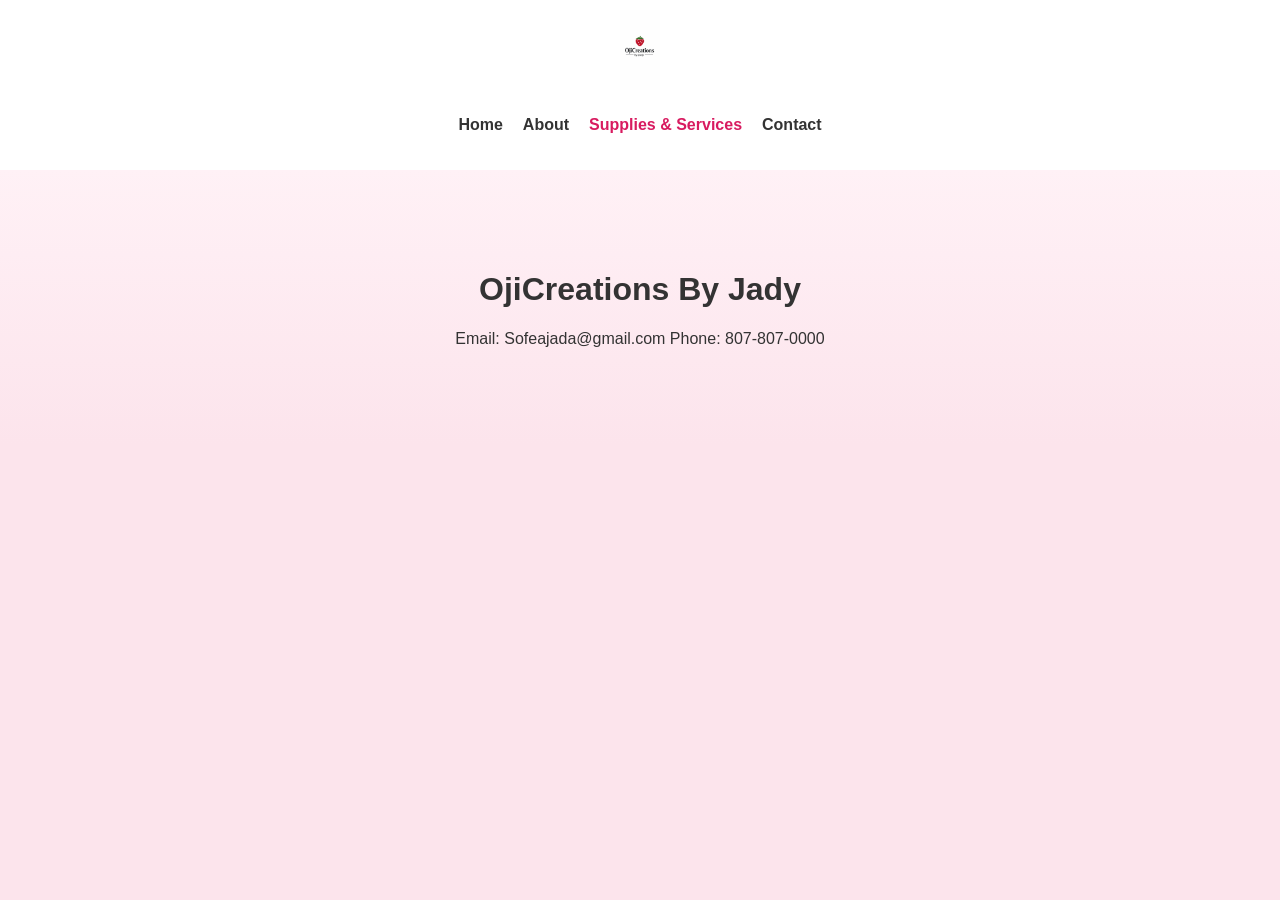
==== contact.html @ 5ec6b7a2 "Add contact.html with initial layout and styles" ====
<!DOCTYPE html>
<html lang="en">
<head>
    <meta charset="UTF-8">
    <meta name="viewport" content="width=device-width, initial-scale=1.0">
    <title>OjiCreations By Jady</title>
    <link rel="stylesheet" href="style.css">
    <style>
        /* --- 1. STRUCTURE & PINK THEME --- */
        body {
            font-family: 'Segoe UI', Arial, sans-serif;
            margin: 0;
            /* A soft, sophisticated pastel pink */
            background-color: #fce4ec; 
            color: #333;
        }

        .blocks-header {
            text-align: center;
            padding: 80px 20px;
            /* Gradient from a slightly lighter pink to the body pink */
            background: linear-gradient(to bottom, #fff1f6, #fce4ec);
        }

        /* Nav Logo adjustment */
        .menu {
            background-color: #ffffff; /* White nav bar makes the pink pop */
            padding: 10px 0;
            box-shadow: 0 2px 10px rgba(0,0,0,0.05);
        }

        .menu .logo img {
            height: 80px; 
            width: auto;
            display: block;
            margin: 0 auto;
        }

        /* --- 2. GRID LAYOUT --- */
        .services-grid {
            display: grid;
            grid-template-columns: repeat(auto-fit, minmax(300px, 1fr));
            gap: 40px;
            padding: 40px 8%;
            max-width: 1200px;
            margin: 0 auto;
        }

        /* --- 3. VISUAL POLISH --- */
        .service-block {
            background: #ffffff; /* White cards look very clean against pink */
            border-radius: 15px;
            overflow: hidden;
            box-shadow: 0 8px 25px rgba(0,0,0,0.08);
            transition: transform 0.3s ease;
            display: flex;
            flex-direction: column;
            border: none;
        }

        .service-block:hover {
            transform: translateY(-10px);
        }

        .block-img {
            width: 100%;
            height: 280px;
            object-fit: cover;
            border-bottom: 4px solid #d4af37; /* Gold accent */
        }

        .block-content {
            padding: 25px;
            text-align: center;
            display: flex;
            flex-direction: column;
            flex-grow: 1;
        }

        .block-content h3 {
            font-size: 1.4rem;
            margin-bottom: 10px;
            color: #2c3e50;
            letter-spacing: 1px;
        }

        .price-tag {
            font-weight: bold;
            color: #d81b60; /* A darker pink/magenta for the price */
            font-size: 1.2rem;
            margin: 15px 0;
        }

        /* --- 4. ACTION ORIENTED --- */
        .btn-order {
            margin-top: auto; 
            display: inline-block;
            padding: 12px 25px;
            background: #333;
            color: #fff;
            text-decoration: none;
            border-radius: 50px;
            font-weight: bold;
            transition: all 0.3s ease;
        }

        .btn-order:hover {
            background: #d4af37; /* Turns gold on hover */
            transform: scale(1.05);
        }

        footer {
            text-align: center; 
            padding: 60px 20px; 
            color: #880e4f; /* Deep pink for footer text */
            font-size: 0.9rem;
        }
    </style>
</head>
<body>

    <nav class="menu">
        <div class="logo">
            <img src="ojicreations_logo png.png" alt="OjiCreations Logo">
        </div>
        <ul class="nav-links" style="display: flex; justify-content: center; list-style: none; padding: 10px 0; gap: 20px;">
            <li><a href="index.html" style="text-decoration: none; color: #333; font-weight: bold;">Home</a></li>
            <li><a href="index.html#about" style="text-decoration: none; color: #333; font-weight: bold;">About</a></li>
            <li><a href="blocks.html" style="text-decoration: none; color: #d81b60; font-weight: bold;">Supplies & Services</a></li>
            <li><a href="contact.html" style="text-decoration: none; color: #333; font-weight: bold;">Contact</a></li>
        </ul>
    </nav>

    <header class="blocks-header">
        <h1>OjiCreations By Jady</h1>
        <p>Email: Sofeajada@gmail.com
           Phone: 807-807-0000
        </p>
    </header>
</body>
</html>
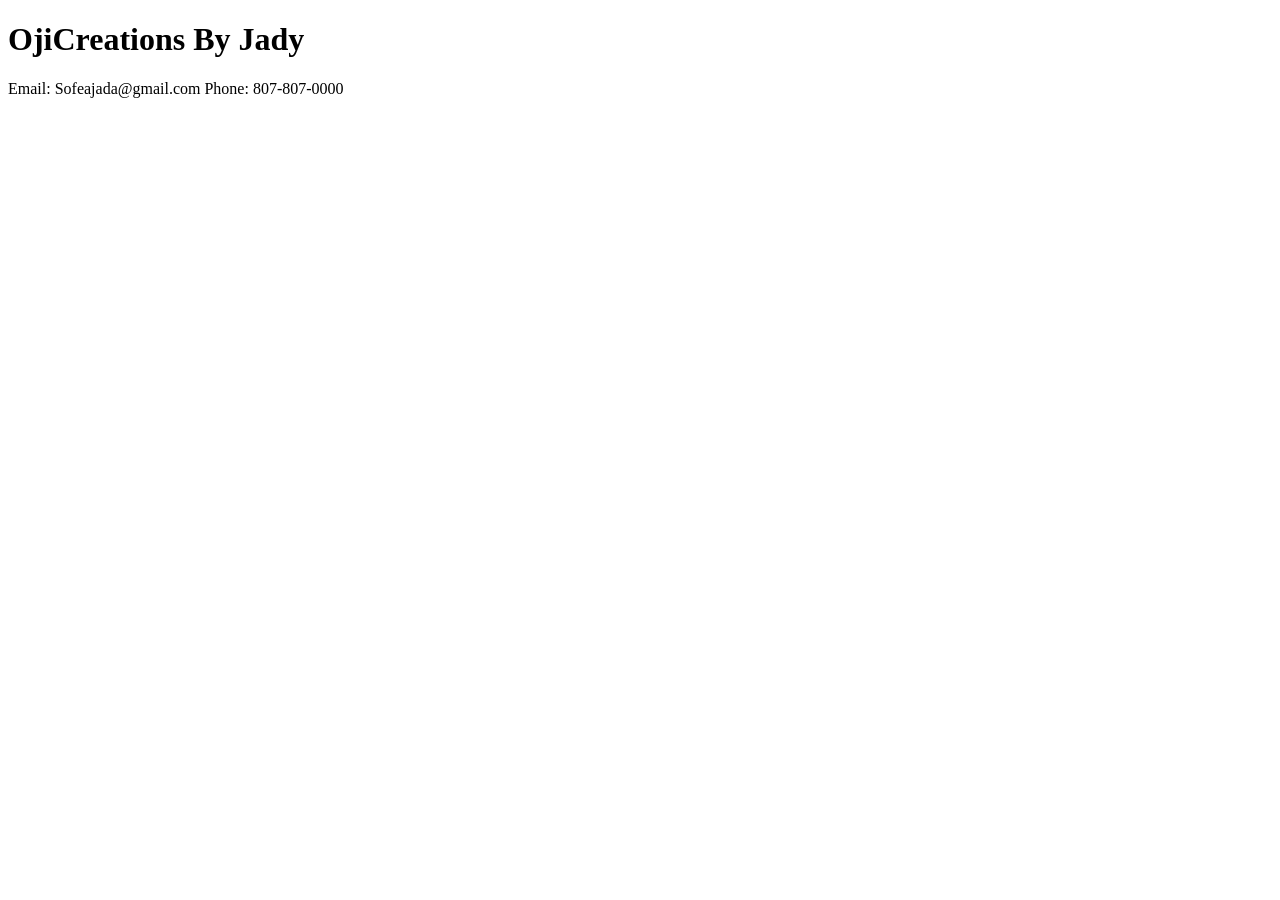
==== commit dc3b6d53: "Clean up contact.html by removing unused elements Removed meta tags, styles, and navigation elements" ====
--- a/contact.html
+++ b/contact.html
@@ -1,135 +1,7 @@
 <!DOCTYPE html>
 <html lang="en">
 <head>
-    <meta charset="UTF-8">
-    <meta name="viewport" content="width=device-width, initial-scale=1.0">
-    <title>OjiCreations By Jady</title>
-    <link rel="stylesheet" href="style.css">
-    <style>
-        /* --- 1. STRUCTURE & PINK THEME --- */
-        body {
-            font-family: 'Segoe UI', Arial, sans-serif;
-            margin: 0;
-            /* A soft, sophisticated pastel pink */
-            background-color: #fce4ec; 
-            color: #333;
-        }
 
-        .blocks-header {
-            text-align: center;
-            padding: 80px 20px;
-            /* Gradient from a slightly lighter pink to the body pink */
-            background: linear-gradient(to bottom, #fff1f6, #fce4ec);
-        }
-
-        /* Nav Logo adjustment */
-        .menu {
-            background-color: #ffffff; /* White nav bar makes the pink pop */
-            padding: 10px 0;
-            box-shadow: 0 2px 10px rgba(0,0,0,0.05);
-        }
-
-        .menu .logo img {
-            height: 80px; 
-            width: auto;
-            display: block;
-            margin: 0 auto;
-        }
-
-        /* --- 2. GRID LAYOUT --- */
-        .services-grid {
-            display: grid;
-            grid-template-columns: repeat(auto-fit, minmax(300px, 1fr));
-            gap: 40px;
-            padding: 40px 8%;
-            max-width: 1200px;
-            margin: 0 auto;
-        }
-
-        /* --- 3. VISUAL POLISH --- */
-        .service-block {
-            background: #ffffff; /* White cards look very clean against pink */
-            border-radius: 15px;
-            overflow: hidden;
-            box-shadow: 0 8px 25px rgba(0,0,0,0.08);
-            transition: transform 0.3s ease;
-            display: flex;
-            flex-direction: column;
-            border: none;
-        }
-
-        .service-block:hover {
-            transform: translateY(-10px);
-        }
-
-        .block-img {
-            width: 100%;
-            height: 280px;
-            object-fit: cover;
-            border-bottom: 4px solid #d4af37; /* Gold accent */
-        }
-
-        .block-content {
-            padding: 25px;
-            text-align: center;
-            display: flex;
-            flex-direction: column;
-            flex-grow: 1;
-        }
-
-        .block-content h3 {
-            font-size: 1.4rem;
-            margin-bottom: 10px;
-            color: #2c3e50;
-            letter-spacing: 1px;
-        }
-
-        .price-tag {
-            font-weight: bold;
-            color: #d81b60; /* A darker pink/magenta for the price */
-            font-size: 1.2rem;
-            margin: 15px 0;
-        }
-
-        /* --- 4. ACTION ORIENTED --- */
-        .btn-order {
-            margin-top: auto; 
-            display: inline-block;
-            padding: 12px 25px;
-            background: #333;
-            color: #fff;
-            text-decoration: none;
-            border-radius: 50px;
-            font-weight: bold;
-            transition: all 0.3s ease;
-        }
-
-        .btn-order:hover {
-            background: #d4af37; /* Turns gold on hover */
-            transform: scale(1.05);
-        }
-
-        footer {
-            text-align: center; 
-            padding: 60px 20px; 
-            color: #880e4f; /* Deep pink for footer text */
-            font-size: 0.9rem;
-        }
-    </style>
-</head>
-<body>
-
-    <nav class="menu">
-        <div class="logo">
-            <img src="ojicreations_logo png.png" alt="OjiCreations Logo">
-        </div>
-        <ul class="nav-links" style="display: flex; justify-content: center; list-style: none; padding: 10px 0; gap: 20px;">
-            <li><a href="index.html" style="text-decoration: none; color: #333; font-weight: bold;">Home</a></li>
-            <li><a href="index.html#about" style="text-decoration: none; color: #333; font-weight: bold;">About</a></li>
-            <li><a href="blocks.html" style="text-decoration: none; color: #d81b60; font-weight: bold;">Supplies & Services</a></li>
-            <li><a href="contact.html" style="text-decoration: none; color: #333; font-weight: bold;">Contact</a></li>
-        </ul>
-    </nav>
 
     <header class="blocks-header">
         <h1>OjiCreations By Jady</h1>
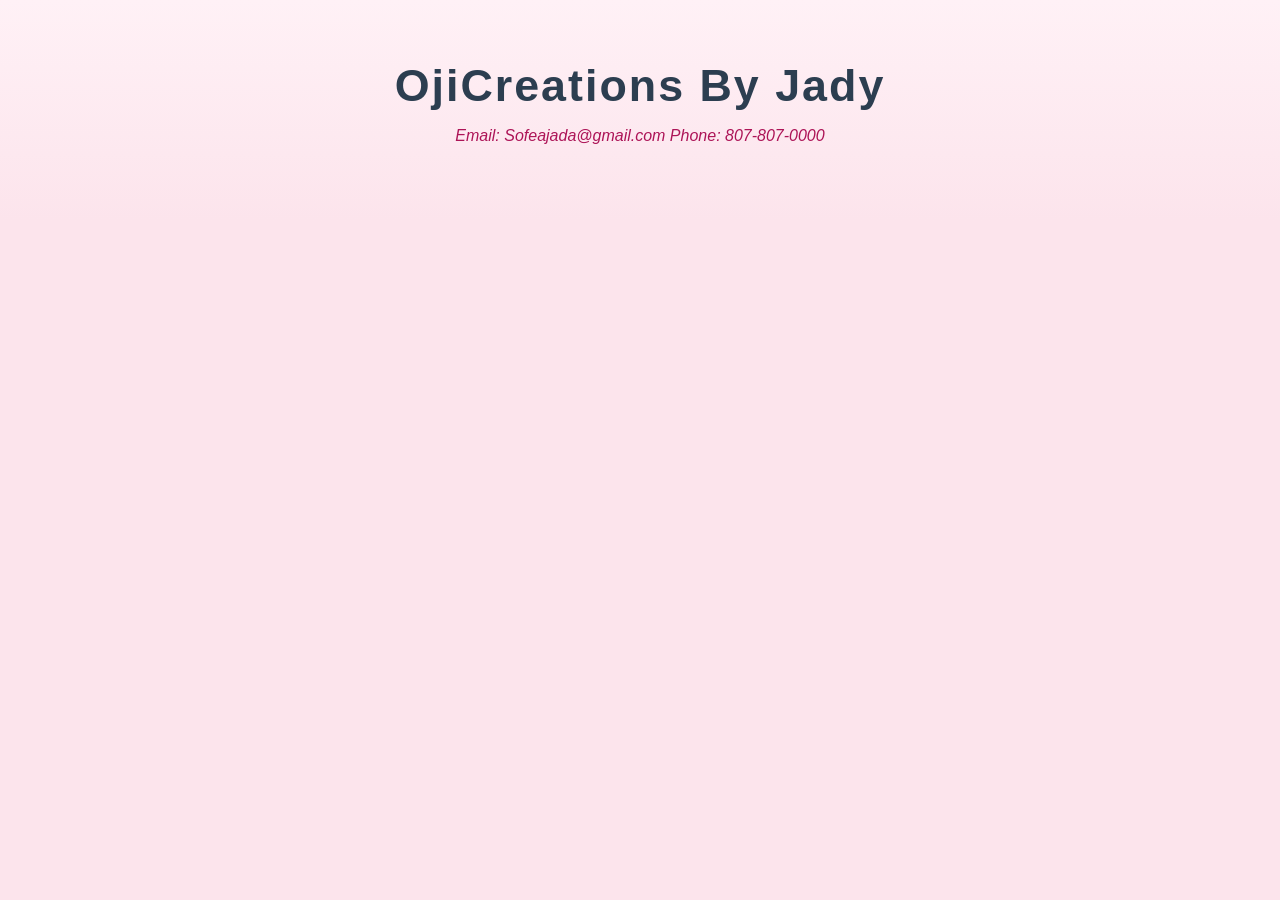
==== commit fa6cfb41: "Enhance contact.html with meta tags and styles Added meta tags for character set and viewport, impro" ====
--- a/contact.html
+++ b/contact.html
@@ -1,8 +1,151 @@
 <!DOCTYPE html>
 <html lang="en">
 <head>
+    <meta charset="UTF-8">
+    <meta name="viewport" content="width=device-width, initial-scale=1.0">
+    <title>OjiCreations By Jady</title>
+    <style>
+        /* --- 1. BASE THEME --- */
+        body {
+            font-family: 'Segoe UI', Arial, sans-serif;
+            margin: 0;
+            background-color: #fce4ec; /* Soft pastel pink */
+            color: #333;
+        }
 
+        /* --- 2. NAVIGATION & LOGO --- */
+        .menu {
+            background-color: #ffffff;
+            padding: 20px 0 0 0;
+            box-shadow: 0 2px 10px rgba(0,0,0,0.05);
+            text-align: center;
+        }
 
+        .menu .logo img {
+            height: 250px; /* Adjusted for better flow */
+            width: auto;
+            display: block;
+            margin: 0 auto 15px auto;
+        }
+
+        ul.topnav {
+            display: flex;
+            justify-content: center;
+            list-style-type: none;
+            margin: 0;
+            padding: 0;
+            background-color: #d54ac3; /* Deep Pink */
+        }
+
+        ul.topnav li a {
+            display: block;
+            color: #ffffff;
+            padding: 14px 20px;
+            text-decoration: none;
+            font-weight: bold;
+            transition: 0.3s;
+        }
+
+        ul.topnav li a:hover {
+            background-color: #f06292;
+        }
+
+        /* --- 3. BRAND HEADER --- */
+        .blocks-header { 
+            text-align: center;
+            padding: 60px 20px;
+            background: linear-gradient(to bottom, #fff1f6, #fce4ec);
+        }
+
+        .blocks-header h1 {
+            font-size: 2.8rem;
+            margin: 0;
+            color: #2c3e50;
+            letter-spacing: 2px;
+        }
+
+        .blocks-header p {
+            font-style: italic;
+            color: #ad1457;
+        }
+
+        /* --- 4. PRODUCT GRID --- */
+        .services-grid {
+            display: grid;
+            grid-template-columns: repeat(auto-fit, minmax(300px, 1fr));
+            gap: 40px;
+            padding: 40px 8%;
+            max-width: 1200px;
+            margin: 0 auto;
+        }
+
+        .service-block {
+            background: #ffffff;
+            border-radius: 15px;
+            overflow: hidden;
+            box-shadow: 0 8px 25px rgba(0,0,0,0.08);
+            transition: transform 0.3s ease;
+            display: flex;
+            flex-direction: column;
+        }
+
+        .service-block:hover {
+            transform: translateY(-10px);
+        }
+
+        .block-img {
+            width: 100%;
+            height: 280px;
+            object-fit: cover;
+            border-bottom: 4px solid #d4af37; /* Gold accent */
+        }
+
+        .block-content {
+            padding: 25px;
+            text-align: center;
+            flex-grow: 1;
+            display: flex;
+            flex-direction: column;
+        }
+
+        .block-content h3 {
+            font-size: 1.4rem;
+            margin-bottom: 10px;
+            color: #2c3e50;
+        }
+
+        .price-tag {
+            font-weight: bold;
+            color: #d81b60;
+            font-size: 1.2rem;
+            margin: 15px 0;
+        }
+
+        /* --- 5. BUTTONS & FOOTER --- */
+        .btn-order {
+            margin-top: auto;
+            padding: 12px 25px;
+            background: #333;
+            color: #fff;
+            text-decoration: none;
+            border-radius: 50px;
+            font-weight: bold;
+            transition: 0.3s;
+        }
+
+        .btn-order:hover {
+            background: #d4af37; /* Gold */
+        }
+
+        footer {
+            text-align: center; 
+            padding: 60px 20px; 
+            color: #ad1457;
+            font-size: 0.9rem;
+        }
+    </style>
+</head>
+<body>
     <header class="blocks-header">
         <h1>OjiCreations By Jady</h1>
         <p>Email: Sofeajada@gmail.com
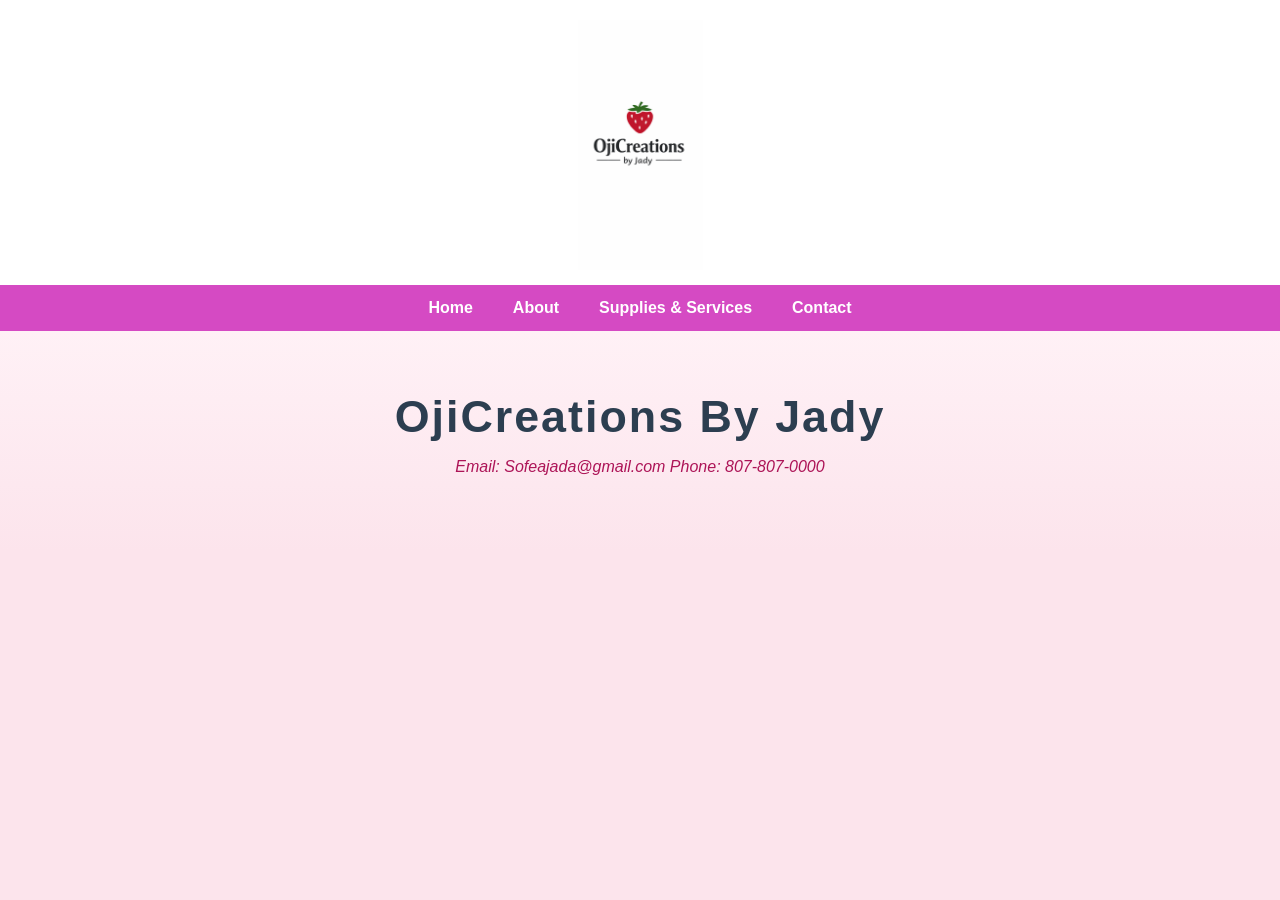
==== commit 936358b9: "Add navigation menu to contact.html" ====
--- a/contact.html
+++ b/contact.html
@@ -144,6 +144,18 @@
             font-size: 0.9rem;
         }
     </style>
+
+    <nav class="menu">
+        <div class="logo">
+            <img src="ojicreations_logo png.png" alt="OjiCreations Logo">
+        </div>
+        <ul class="topnav">
+            <li><a href="#">Home</a></li>
+            <li><a href="#">About</a></li>
+            <li><a href="#">Supplies & Services</a></li>
+            <li><a href="#">Contact</a></li>
+        </ul>
+    </nav>    
 </head>
 <body>
     <header class="blocks-header">
